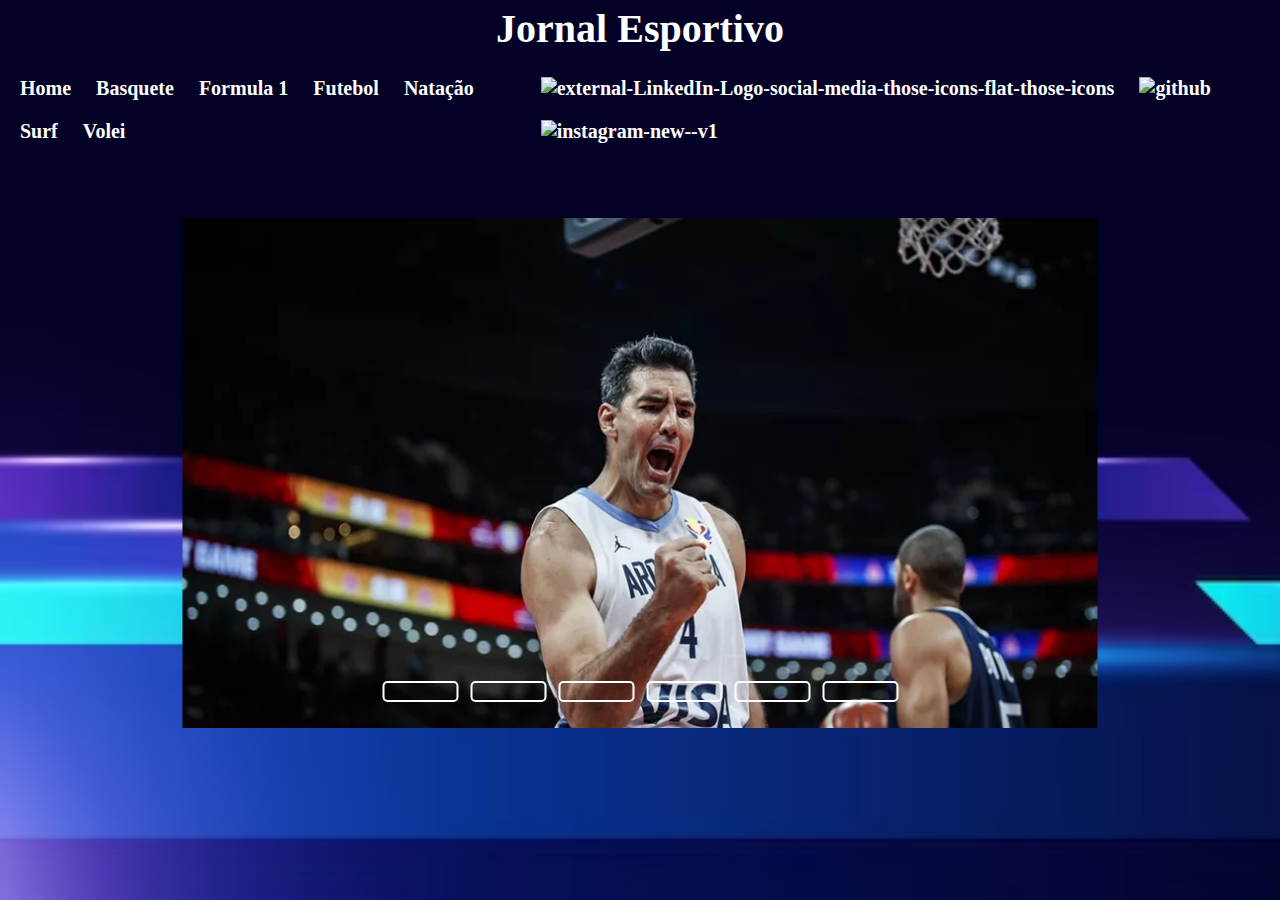
==== index.html @ b4a3d4ac "linkei as redes sociais" ====
<!DOCTYPE html>
<html lang="pt">
<head>
    <meta charset="UTF-8">
    <meta name="viewport" content="width=device-width, initial-scale=1.0">
    <title>Jornal Esportivo</title>
    <link rel="stylesheet" href="assets/css/jornalEsportivo.css">
</head>
<body id="index">
    <h1>Jornal Esportivo</h1>
    <header>
        <nav>
            <a id="nenu" href="index.html">Home</a>
            <a id="nenu" href="./html/basquete.html">Basquete</a>
            <a id="nenu" href="./html/FormulaI.html">Formula 1</a>
            <a id="nenu" href="./html/futebol.html">Futebol</a>
            <a id="nenu" href="./html/natação.html">Natação</a>
            <a id="nenu" href="./html/surf.html">Surf</a>
            <a id="nenu" href="./html/volei.html">Volei</a>
        </nav>
        <nav id="direita">
            <a href="https://www.linkedin.com/in/jaderson-teles-168069237/" target="_blank"><img id="redes" width="30" height="30" src="https://img.icons8.com/external-those-icons-flat-those-icons/24/external-LinkedIn-Logo-social-media-those-icons-flat-those-icons.png" alt="external-LinkedIn-Logo-social-media-those-icons-flat-those-icons"/></a>
            <a href="https://github.com/JeerTeles" target="_blank"><img id="redes" width="30" height="30" src="https://img.icons8.com/arcade/64/github.png" alt="github"/></a>
            <a href="https://www.instagram.com/jeerdev/" target="_blank"><img id="redes" width="30" height="30" src="https://img.icons8.com/color/48/instagram-new--v1.png" alt="instagram-new--v1"/></a>
        </nav>   
    </header>
    <div class="carrossel">
        <div class="slides">
            <input type="radio" name="slide" id="slide1" checked>
            <input type="radio" name="slide" id="slide2">
            <input type="radio" name="slide" id="slide3">
            <input type="radio" name="slide" id="slide4">
            <input type="radio" name="slide" id="slide5">
            <input type="radio" name="slide" id="slide6">

            <div class="slide s1">
                <a href="./html/basquete.html"><img src="assets/img/Scola argentina.webp" alt=""></a>
            </div>
            <div class="slide">
                <a href="./html/FormulaI.html"><img src="assets/img/hamilton3.jpg" alt=""></a>
            </div>
            <div class="slide">
                <a href="./html/futebol.html"><img src="assets/img/neymarjrtorcida.jpg" alt=""></a>
            </div>
            <div class="slide">
                <a href="./html/natação.html"><img src="assets/img/anamarca4.jpg" alt=""></a>
            </div>
            <div class="slide">
                <a href="./html/surf.html"><img src="assets/img/surff.webp" alt=""></a>
            </div>
            <div class="slide">
                <a href="./html/volei.html"><img src="assets/img/nataliajog.jpg" alt=""></a>
            </div>
            <div class="navegacao">
                <label class="barra" for="slide1"></label>
                <label class="barra" for="slide2"></label>
                <label class="barra" for="slide3"></label>
                <label class="barra" for="slide4"></label>
                <label class="barra" for="slide5"></label>
                <label class="barra" for="slide6"></label>
            </div>
        </div>
    </div>
</body>
</html>
---- assets/css/jornalEsportivo.css ----
@charset "UTF-8";
*{
    margin: 0;
    padding: 0;
}

body#index{
    width: 100vw;
    height: 100vh;
    background-image: url("../img/fundo-esportivo-com-formas-azuis.avif");
    background-repeat: no-repeat;
    background-size: cover;
}

body#basquete{
    background: url("../img/Scola\ argentina.webp");
    background-repeat: no-repeat;
    background-size: cover
}

p{
    color: #fff;
}

h1{
    font-size: 2.5em;
    color: #fff;
    text-align: center;
    padding: 5px;
}

header{
    display: flex;
    justify-content:  center;
    height: 34px;
}

#redes:hover{
    background-color: #fff;
    border-radius: 5px;
    padding: 1px;
}

nav, a{
    display: inline-block;
    color: #fff;
    padding: 5px;
    margin: 5px;
    font-size: 20px;
    font-weight: bold;
    text-decoration: none;
    border-radius: 5px;
}

a#nenu:hover{
    background: red;
}

.carrossel{
    height: 520px;
    width: 935px;
    border-radius: 5px;
    overflow: hidden;
    position: absolute;
    top: 52%;
    left: 50%;
    transform: translate(-50%, -50%);
}

.navegacao{
    position: absolute;
    bottom: 20px;
    left: 50%;
    transform: translate(-50%);
    display: flex;
}

.barra{
    width: 72px;
    height: 17px;
    border: 2px solid #fff;
    border-radius: 5px;
    margin: 6px;
    cursor: pointer;
    transform: .4s;
}

.barra:hover{
    background-color: #fff;
}

input{
    display: none;
}

.slides{
    display: flex;
    width: 600%;
    height: 100%;
}

.slide{
    width: 16.7%;
    transition: .6s;
}

.slide img{
    width: 100%;
    height: 100%;
}


#slide1:checked ~ .s1{
    margin-left:  0;
}

#slide2:checked ~ .s1{
    margin-left:  -16.7%;
}

#slide3:checked ~ .s1{
    margin-left:  -33.4%;
}

#slide4:checked ~ .s1{
    margin-left:  -50.1%;
}

#slide5:checked ~ .s1{
    margin-left:  -66.8%;
}

#slide6:checked ~ .s1{
    margin-left:  -83.5%;
}
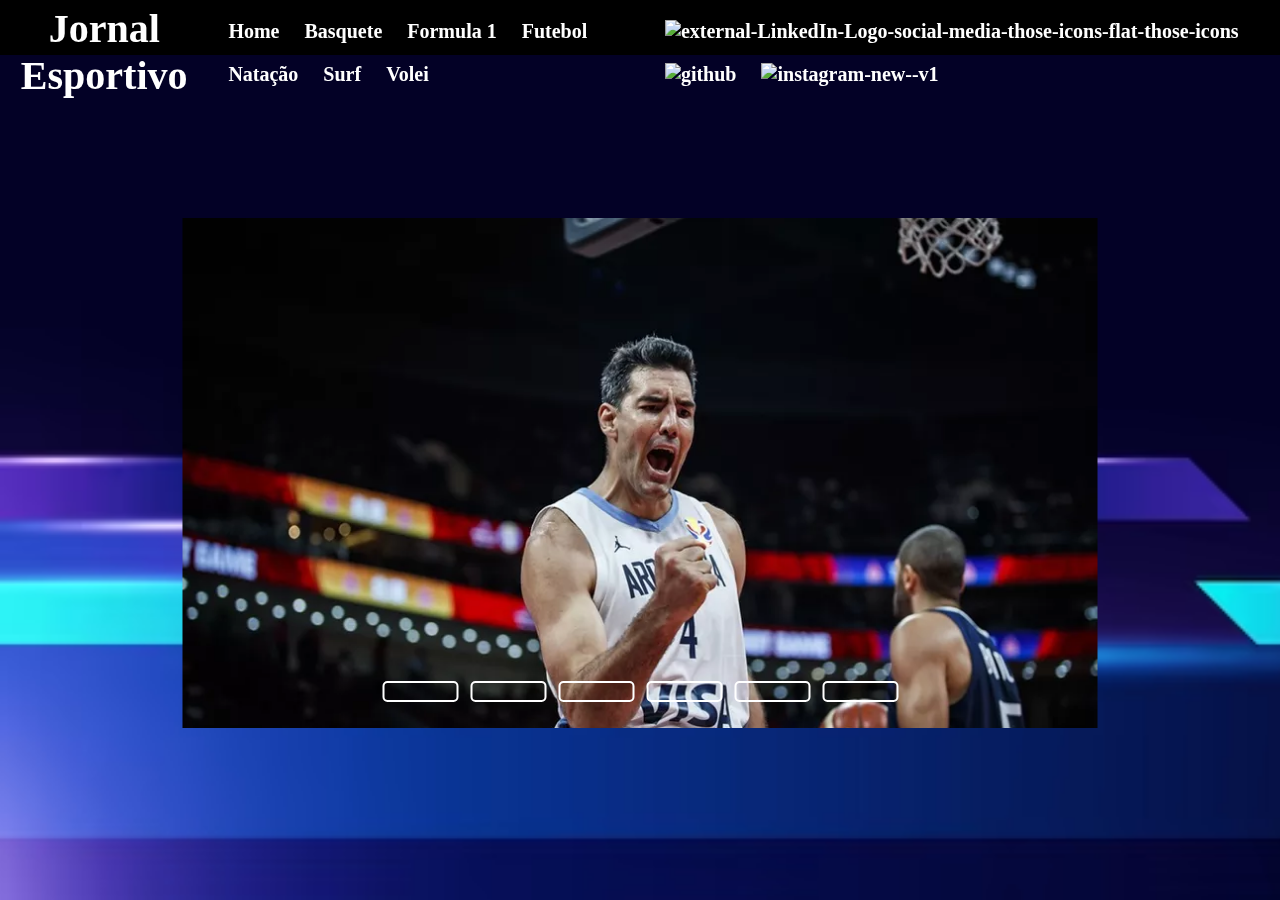
==== commit 77937742: "finalizei as páginas  basquete e a F1" ====
--- a/index.html
+++ b/index.html
@@ -7,8 +7,8 @@
     <link rel="stylesheet" href="assets/css/jornalEsportivo.css">
 </head>
 <body id="index">
-    <h1>Jornal Esportivo</h1>
     <header>
+        <h1>Jornal Esportivo</h1>
         <nav>
             <a id="nenu" href="index.html">Home</a>
             <a id="nenu" href="./html/basquete.html">Basquete</a>
--- a/assets/css/jornalEsportivo.css
+++ b/assets/css/jornalEsportivo.css
@@ -10,16 +10,21 @@
     background-image: url("../img/fundo-esportivo-com-formas-azuis.avif");
     background-repeat: no-repeat;
     background-size: cover;
+    background-attachment: fixed;
 }
 
 body#basquete{
     background: url("../img/Scola\ argentina.webp");
     background-repeat: no-repeat;
-    background-size: cover
-}
-
-p{
-    color: #fff;
+    background-size: cover;
+    background-attachment: fixed;
+}
+
+body#F1{
+    background-image: url("../img/hamilton5.jpg");
+    background-repeat: no-repeat;
+    background-size: cover;
+    background-attachment: fixed;
 }
 
 h1{
@@ -32,7 +37,11 @@
 header{
     display: flex;
     justify-content:  center;
-    height: 34px;
+    background-color: #000;
+    width: 100vw;
+    height: 55px;
+    position: fixed;
+    top: 0;
 }
 
 #redes:hover{
@@ -134,3 +143,73 @@
     margin-left:  -83.5%;
 }
 
+#conteudo-basquete{
+    display: grid;
+    grid-template-columns: repeat(2, 1fr);
+    gap: 20px;
+    margin: 65px;
+}
+
+p{
+    font-family: 'Lucida Sans', 'Lucida Sans Regular', 'Lucida Grande', 'Lucida Sans Unicode', Geneva, Verdana, sans-serif;
+    font-size: larger;
+    color: #000;
+    background-color: #fff;
+    background-size:auto ;
+    border-radius: 5px;
+    box-shadow: 5px 5px  rgba(128, 128, 128, 0.521);
+    padding: 15px;
+}
+
+p.content{
+    font-family: 'Lucida Sans', 'Lucida Sans Regular', 'Lucida Grande', 'Lucida Sans Unicode', Geneva, Verdana, sans-serif;
+    font-size: larger;
+    color: #fff;
+    background-color:transparent;
+    background-size:auto ;
+    border-radius: 5px;
+}
+
+#conteudo-basquete img{
+    width: 500px;
+    border-radius: 5px;
+}
+
+h2#origem-basquete{
+    display: flex;
+    justify-content: center;
+    color: #fff;
+}
+
+#conteudo02-basquete{
+    display: grid;
+    grid-template-columns: repeat(2, 1fr) ;
+    gap: 20px;
+    margin: 50px;
+}
+
+#conteudo02-basquete img{
+    width: 500px;
+    height: 600px;
+    border-radius: 5px;
+}
+
+#conteudo03-F1{
+    display: grid;
+    grid-template-columns: repeat(3, 1fr);
+    gap: 20px;
+    margin: 10px;
+}
+
+#conteudo03-F1 img{
+    width: 400px;
+    height: 400px;
+    border-radius: 5px;
+}
+
+#conteudo03-F1-1{
+    display: grid;
+    grid-template-columns: repeat(1, 1fr);
+    margin: 10px;
+    gap: 10px;
+}
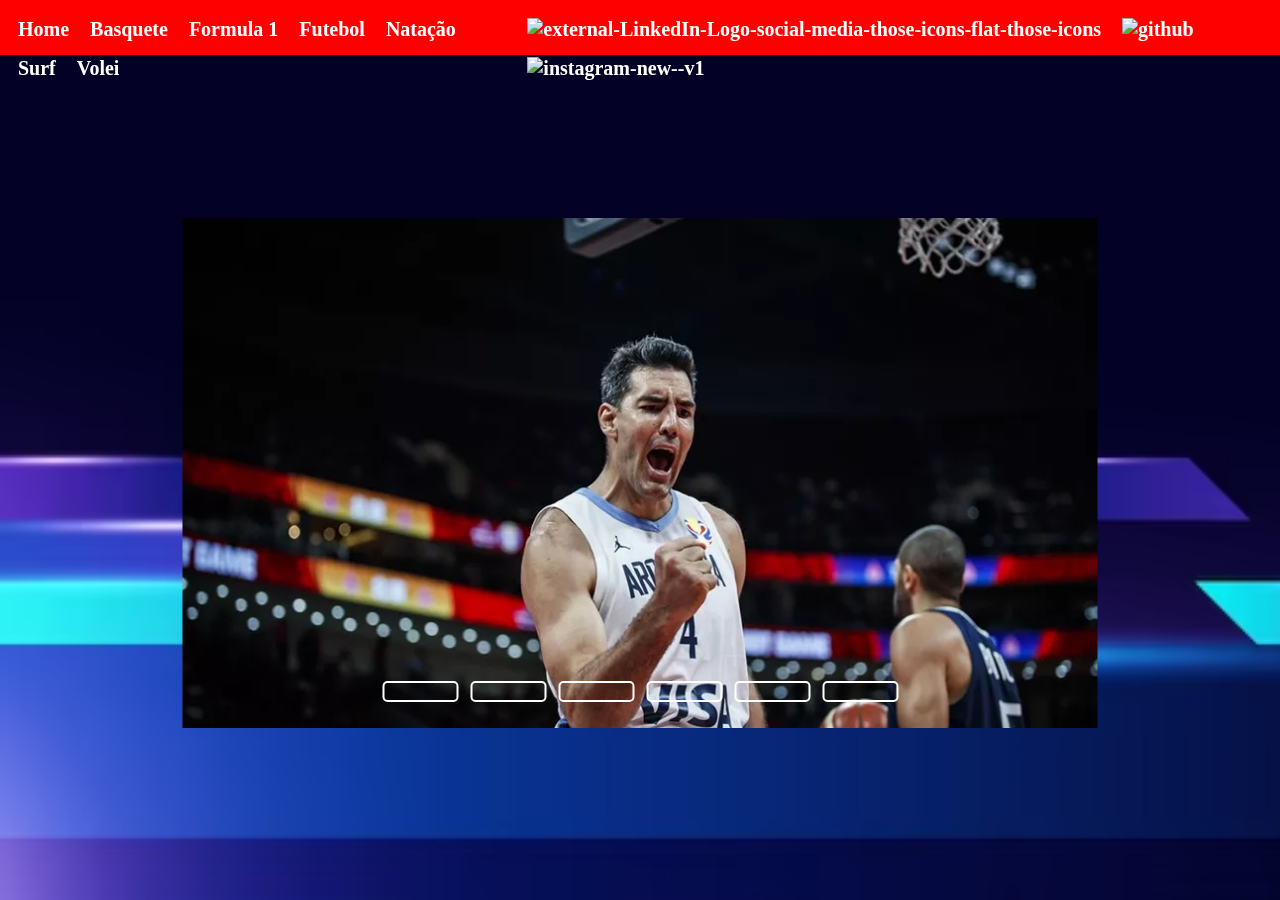
==== commit 7e71926a: "aplicando responsividade nas paginas Home e volei" ====
--- a/index.html
+++ b/index.html
@@ -5,10 +5,11 @@
     <meta name="viewport" content="width=device-width, initial-scale=1.0">
     <title>Jornal Esportivo</title>
     <link rel="stylesheet" href="assets/css/jornalEsportivo.css">
+    <link rel="stylesheet" href="assets/css/mediaQueries.css">
 </head>
 <body id="index">
     <header>
-        <h1>Jornal Esportivo</h1>
+        <h1>Jornal <br> Esportivo</h1>
         <nav>
             <a id="nenu" href="index.html">Home</a>
             <a id="nenu" href="./html/basquete.html">Basquete</a>
--- a/assets/css/jornalEsportivo.css
+++ b/assets/css/jornalEsportivo.css
@@ -25,6 +25,34 @@
     background-repeat: no-repeat;
     background-size: cover;
     background-attachment: fixed;
+}
+
+body#fut{
+    background: url("../img/neymarjr2.webp");
+    background-repeat: no-repeat;
+    background-size: cover;
+    background-attachment: fixed;
+}
+
+body#nat{
+    background: url("../img/anamarcela3.jpg");
+    background-repeat: no-repeat;
+    background-size: cover;
+    background-attachment: fixed; 
+}
+
+body#surf{
+    background: url("../img/surf.webp");
+    background-repeat: no-repeat;
+    background-size: cover;
+    background-attachment: fixed; 
+}
+
+body#volei{
+    background: url("../img/natalia.jpg");
+    background-repeat: no-repeat;
+    background-size: cover;
+    background-attachment: fixed; 
 }
 
 h1{
@@ -161,12 +189,71 @@
     padding: 15px;
 }
 
+p#titulo-volei{
+    font-family: 'Lucida Sans', 'Lucida Sans Regular', 'Lucida Grande', 'Lucida Sans Unicode', Geneva, Verdana, sans-serif;
+    font-size: larger;
+    text-align: center;
+    color: #000;
+    background-color: #fff;
+    background-size:auto ;
+    border-radius: 5px;
+    box-shadow: 5px 5px  rgba(128, 128, 128, 0.521);
+    padding: 15px;
+}
+
 p.content{
     font-family: 'Lucida Sans', 'Lucida Sans Regular', 'Lucida Grande', 'Lucida Sans Unicode', Geneva, Verdana, sans-serif;
     font-size: larger;
-    color: #fff;
-    background-color:transparent;
-    background-size:auto ;
+    color: #000;
+    background-color: transparent;
+    background-size: auto ;
+    border-radius: 5px;
+}
+
+.content-volei{
+    font-family: 'Lucida Sans', 'Lucida Sans Regular', 'Lucida Grande', 'Lucida Sans Unicode', Geneva, Verdana, sans-serif;
+    font-size: larger;
+    color: #fff;
+    background-color: rgba(128, 128, 128, 0.36);
+    background-size: auto ;
+    border-radius: 5px;
+}
+
+p.content-branco{
+    font-family: 'Lucida Sans', 'Lucida Sans Regular', 'Lucida Grande', 'Lucida Sans Unicode', Geneva, Verdana, sans-serif;
+    font-size: larger;
+    color: #fff;
+    background-color: transparent;
+    background-size: auto ;
+    border-radius: 5px; 
+}
+
+p.content-branco-surf{
+    font-family: 'Lucida Sans', 'Lucida Sans Regular', 'Lucida Grande', 'Lucida Sans Unicode', Geneva, Verdana, sans-serif;
+    font-size: larger;
+    color: #fff;
+    background-color: transparent;
+    background-size: auto ;
+    border-radius: 5px; 
+}
+
+p.content-titulo{
+    font-family: 'Lucida Sans', 'Lucida Sans Regular', 'Lucida Grande', 'Lucida Sans Unicode', Geneva, Verdana, sans-serif;
+    text-align: center;
+    font-size: 2em;
+    color: #fff;
+    background-color: transparent;
+    background-size: auto ;
+    border-radius: 5px;
+}
+
+p.content-titulo-nat{
+    font-family: 'Lucida Sans', 'Lucida Sans Regular', 'Lucida Grande', 'Lucida Sans Unicode', Geneva, Verdana, sans-serif;
+    text-align: center;
+    font-size: 1.5em;
+    color: #000;
+    background-color: transparent;
+    background-size: auto ;
     border-radius: 5px;
 }
 
@@ -204,7 +291,9 @@
 #conteudo03-F1 img{
     width: 400px;
     height: 400px;
-    border-radius: 5px;
+    margin-top: 60px;
+    border-radius: 5px;
+    box-shadow: 5px 3px rgba(128, 128, 128, 0.438);
 }
 
 #conteudo03-F1-1{
@@ -213,3 +302,91 @@
     margin: 10px;
     gap: 10px;
 }
+
+#conteudo04-fut{
+    display: grid;
+    grid-template-columns: repeat(3, 1fr);
+    gap: 20px;
+    margin: 10px; 
+}
+
+#conteudo04-fut img{
+    width: 400px;
+    height: 400px;
+    border-radius: 5px; 
+    box-shadow: 5px 3px rgba(128, 128, 128, 0.438);
+}
+
+#conteudo04-fut-1{
+    display: grid;
+    grid-template-columns: repeat(1, 1fr);
+    margin: 10px;
+    gap: 10px;
+}
+
+#conteudo05-nat{
+    display: grid;
+    grid-template-columns: repeat(3, 1fr);
+    gap: 20px;
+    margin: 10px; 
+}
+
+#conteudo05-nat img{
+    width: 390px;
+    height: 400px;
+    border-radius: 5px; 
+    box-shadow: 5px 3px rgba(128, 128, 128, 0.438);
+    margin-left: 5px;   
+}
+
+#conteudo05-nat-1{
+    display: grid;
+    grid-template-columns: repeat(1, 1fr);
+    margin: 10px;
+    gap: 10px;
+}
+
+#conteudo06-surf{
+    display: grid;
+    grid-template-columns: repeat(3, 1fr);
+    gap: 20px;
+    margin: 10px;  
+}
+
+#conteudo06-surf img{
+    width: 390px;
+    height: 400px;
+    border-radius: 5px; 
+    box-shadow: 5px 3px rgba(128, 128, 128, 0.438);
+    margin-left: 5px;   
+}
+
+#conteudo06-surf-1{
+    display: grid;
+    grid-template-columns: repeat(1, 1fr);
+    margin: 10px;
+    gap: 10px;
+}
+
+#conteudo07-volei{
+    display: grid;
+    grid-template-columns: repeat(3, 1fr);
+    gap: 20px;
+    margin: 10px;  
+}
+
+#conteudo07-volei img{
+    width: 400px;
+    height: 400px;
+    border-radius: 5px; 
+    box-shadow: 5px 3px rgba(128, 128, 128, 0.438);
+    margin-left: 35px;    
+}
+
+#conteudo07-volei-1{
+    display: grid;
+    grid-template-columns: repeat(1, 1fr);
+    margin: 10px;
+    gap: 10px;   
+}
+
--- a/assets/css/mediaQueries.css
+++ b/assets/css/mediaQueries.css
@@ -0,0 +1,396 @@
+
+/* all */
+
+@media screen and (min-width: 1200px) {
+    
+    header {
+        background-color: red;
+        display: flex;
+    }
+ 
+    header h1 {
+        display: none;
+    }
+
+    header h2 {
+        color: #fff;
+        font-size: 2rem;
+        padding: 10px;
+    }
+ 
+    header a {
+        font-size: 20px;
+        margin: 6px;
+        padding: 2px;
+    }
+     
+    header nav#direita {
+        padding-right: 8px;
+ 
+    }
+
+    #conteudo03-F1 img {
+        width: 300px;
+        
+    }
+
+    #conteudo04-fut img {
+        width: 300px;
+    }
+
+    #conteudo05-nat img {
+        width: 300px;
+        margin-left: 15px;
+    }
+
+    #conteudo06-surf img {
+        width: 300px;
+        margin-left: 15px;
+    }
+
+    #conteudo07-volei img {
+        width: 300px;
+        margin-left: 15px;
+    }
+
+    #content-collum {
+        display: none;
+    }
+
+}
+
+@media screen and (max-width: 1200px) and (min-width: 992px) {
+
+    header {
+       background-color: purple;
+        display: flex;
+    }
+
+    header h1 {
+        font-size: 20px;
+        padding-top: 10px;
+    }
+
+    header h2 {
+        display: none;
+    }
+
+    header a {
+        font-size: 16px;
+        margin: 2px;
+        padding: 2px;
+    }
+    
+    header nav#direita {
+        padding-right: 8px;
+
+    }
+
+    /* page basquete */
+
+    #conteudo-basquete {
+        display: flex;
+        flex-direction: column;
+        margin-top: 85px;
+    }
+
+
+    #conteudo-basquete img {
+        width: auto;
+        max-height: 400px;
+    } 
+
+    #conteudo03-F1 {
+        display: flex;
+        flex-direction: column;
+    }
+
+    #conteudo03-F1 img {
+        width: auto;
+        
+    }
+
+    #conteudo04-fut {
+        display: flex;
+        flex-direction: column;
+    }
+
+    #conteudo04-fut img {
+        width: auto;
+    }
+
+    #conteudo05-nat {
+        display: flex;
+        flex-direction: column;
+    }
+
+    #conteudo05-nat img {
+        width: auto;
+        
+    }
+
+    #conteudo06-surf {
+        display: flex;
+        flex-direction: column;
+    }
+
+    #conteudo06-surf img {
+        width: auto;
+    }
+
+    #conteudo07-volei {
+        display: flex;
+        flex-direction: column;
+    }
+
+    #conteudo07-volei img {
+        width: auto;
+        margin: 9px;
+    }
+
+    #content-collum {
+        display: none;
+    }
+}
+
+@media screen and (max-width: 992px) and (min-width: 767px) {
+
+    header {
+        background-color: green;
+         display: flex;
+    }
+
+    header {
+        display: flex;
+        font-size: .5rem;
+        font-weight: bold;
+        margin: 1px;
+        padding: 1px;
+    }
+
+    header h1 {
+        margin: 2px;
+        font-size: 1.3rem;
+    }
+
+    header h2 {
+        display: none;
+    }
+
+    nav a {
+        font-size: 1rem;
+        font-weight: bold;
+        margin: 2px;
+        padding: 2px;
+    }
+
+    nav#direita {
+        display: flex;
+    }
+
+    .carrossel {
+        width: 90vw;
+        height: 70%;
+        
+    }
+
+    .navegacao {
+        margin: 40px;
+        width: 90%;
+    }
+
+    #conteudo07-volei {
+        display: flex;
+        flex-direction: column;
+        justify-content: center;
+        align-items: center;
+    }
+
+    #conteudo07-volei img {
+        width: 700px;
+    }
+
+    #content-collum {
+        display: none;
+    }
+}
+
+@media screen and (max-width: 767px) and (min-width: 600px ) {
+ 
+    header {
+        background-color: blue;
+         display: flex;
+    }
+
+    header {
+        display: flex;
+    }
+
+     header h1 {
+         display: block;
+         font-size: .9rem;
+         font-weight: bold;
+     }
+
+     header h2 {
+        display: none;
+     }
+ 
+     header a {
+         font-size: .8rem;
+         font-weight: bold;
+         margin: 1px;
+         padding: 1px;
+     }
+     
+    nav#direita {
+        display: flex;
+     }
+
+    .carrossel {
+        width: 99vw;
+        height: 55%;
+    }
+
+    .navegacao {
+        width: 60%;
+        margin-left: 0px;
+    }
+
+    #conteudo-basquete {
+        display: flex;
+        flex-direction: column;
+        margin-top: 85px;
+    }
+
+
+    #conteudo-basquete img {
+        width: auto;
+        max-height: 400px;
+    } 
+
+    #conteudo02-basquete {
+        display: flex;
+        flex-direction: column;
+    }
+
+    #conteudo02-basquete img {
+        display: none;
+        
+    }
+
+    #conteudo03-F1 {
+        display: flex;
+        flex-direction: column;
+    }
+
+    #conteudo03-F1 img {
+        width: auto;
+        
+    }
+
+    #conteudo04-fut {
+        display: flex;
+        flex-direction: column;
+    }
+
+    #conteudo04-fut img {
+        width: auto;
+    }
+
+    #conteudo05-nat {
+        display: flex;
+        flex-direction: column;
+    }
+
+    #conteudo05-nat img {
+        width: auto;
+        
+    }
+
+    #conteudo06-surf {
+        display: flex;
+        flex-direction: column;
+    }
+
+    #conteudo06-surf img {
+        width: auto;
+    }
+
+
+    #conteudo07-volei {
+        display: flex;
+        flex-direction: column;
+    }
+
+    #conteudo07-volei img {
+        width: auto;
+        margin: 9px;
+    }
+
+    #conteudo07-volei {
+        display: none;
+    }
+
+    #conteudo07-volei-1 {
+        display: none;
+    }
+
+    #conteudo07-volei-collum img{
+        width: 520px;
+        height: 400px;
+        border-radius: 5px; 
+        box-shadow: 5px 3px rgba(128, 128, 128, 0.438);
+        margin-left: 45px;   
+        margin-top: 20px; 
+    }
+}
+
+
+@media screen and (max-width: 600px) {
+    header {
+        background-color: aqua;
+         display: flex;
+     }
+ 
+     header h1, h2 {
+         display: none;
+     }
+ 
+     header a {
+         font-size: 1rem;
+         margin: 2px;
+         padding: 2px;
+     }
+     
+     header nav#direita {
+         display: none;
+     }
+
+     .carrossel {
+        width: 99vw;
+        height: 55%;
+    }
+
+     .navegacao {
+        width: 90vw;
+        margin-bottom: 60px;
+    }
+
+    #conteudo07-volei {
+        display: none;
+    }
+
+    #conteudo07-volei-1 {
+        display: none;
+    }
+
+    #conteudo07-volei-collum img{
+        width: 400px;
+        height: 400px;
+        border-radius: 5px; 
+        box-shadow: 5px 3px rgba(128, 128, 128, 0.438);
+        margin-left: 45px;   
+        margin-top: 20px; 
+    }
+}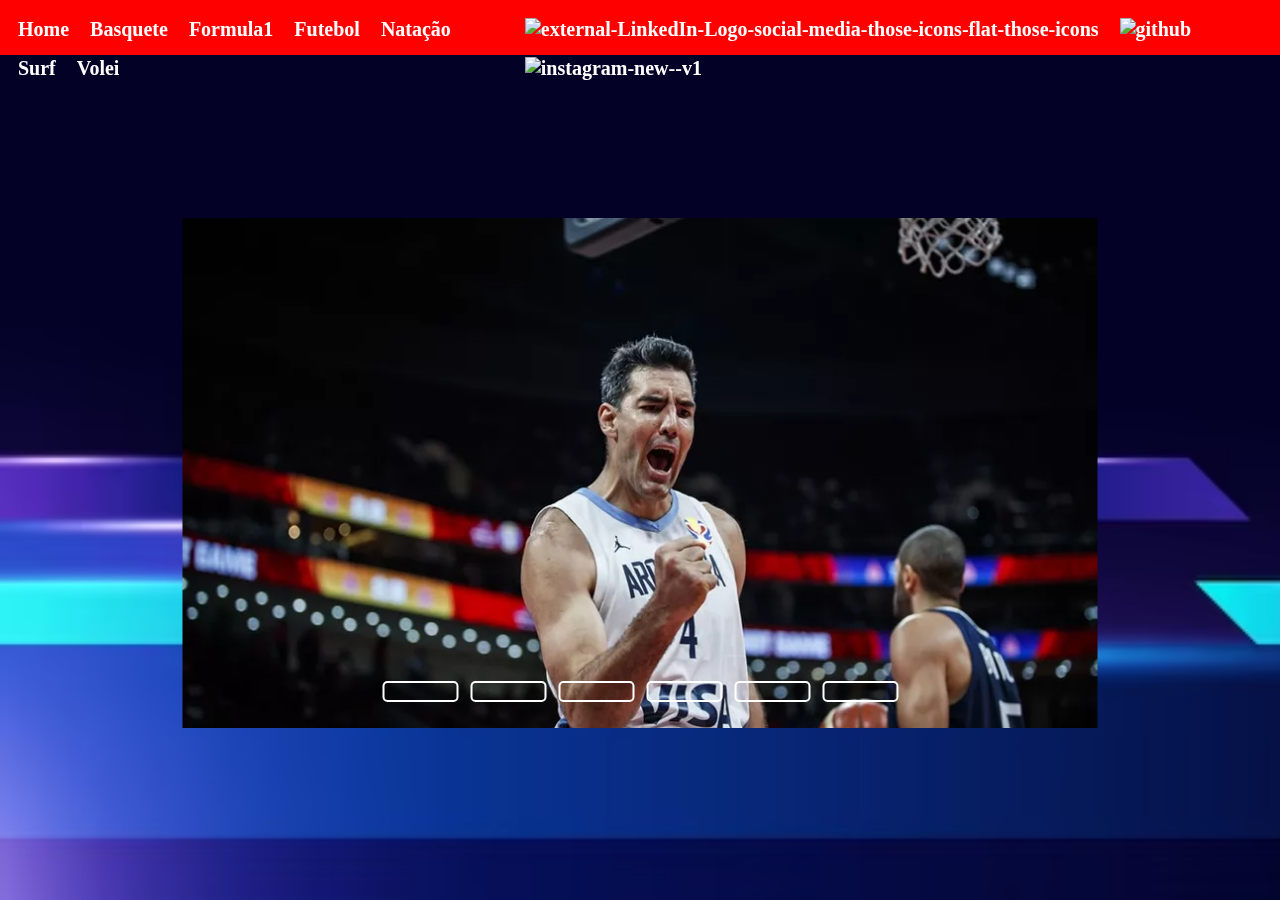
==== commit 196d8c91: "finalizando a responsividade da pagina formula 1" ====
--- a/index.html
+++ b/index.html
@@ -10,10 +10,10 @@
 <body id="index">
     <header>
         <h1>Jornal <br> Esportivo</h1>
-        <nav>
+        <nav id="ancora">
             <a id="nenu" href="index.html">Home</a>
             <a id="nenu" href="./html/basquete.html">Basquete</a>
-            <a id="nenu" href="./html/FormulaI.html">Formula 1</a>
+            <a id="nenu" href="./html/FormulaI.html">Formula1</a>
             <a id="nenu" href="./html/futebol.html">Futebol</a>
             <a id="nenu" href="./html/natação.html">Natação</a>
             <a id="nenu" href="./html/surf.html">Surf</a>
--- a/assets/css/mediaQueries.css
+++ b/assets/css/mediaQueries.css
@@ -1,5 +1,3 @@
-
-/* all */
 
 @media screen and (min-width: 1200px) {
     
@@ -29,9 +27,28 @@
  
     }
 
+    #conteudo-basquete {
+        display: flex;
+        flex-direction: row;
+        margin-top: 85px;
+    }
+
+    #conteudo-basquete img {
+       width: calc(50%);
+    }
+
+    #conteudo02-basquete {
+        display: flex;
+        flex-direction: row;
+    }
+
+    #conteudo03-F1 {
+        display: flex;
+        flex-direction: row;
+    }
+
     #conteudo03-F1 img {
-        width: 300px;
-        
+        width: calc(32%);
     }
 
     #conteudo04-fut img {
@@ -197,6 +214,34 @@
     .navegacao {
         margin: 40px;
         width: 90%;
+    }
+
+    #conteudo-basquete {
+        display: flex;
+        flex-direction: column;
+        margin-top: 85px;
+    }
+
+    #conteudo-basquete img {
+       width: calc(100%);
+    }
+
+    #conteudo02-basquete {
+        display: flex;  
+        flex-direction: column; 
+    }
+
+    #conteudo02-basquete img {
+        width: calc(100%);
+    }
+
+    #conteudo03-F1 {
+        display: flex;
+        flex-direction: row;
+    }
+
+    #conteudo03-F1 img {
+        width: calc(32%);
     }
 
     #conteudo07-volei {
@@ -350,33 +395,69 @@
 @media screen and (max-width: 600px) {
     header {
         background-color: aqua;
-         display: flex;
-     }
- 
-     header h1, h2 {
-         display: none;
-     }
- 
-     header a {
-         font-size: 1rem;
-         margin: 2px;
-         padding: 2px;
-     }
+        display: flex;
+        width: 100%;
+        height: fit-content;
+    }
+ 
+    header h1, h2 {
+        display: none;
+    }
+
+    nav#ancora {
+        display: flex;
+    }
+
+    nav#ancora a {
+        color: #000;
+        font-size: .9rem;
+        padding: 1px;
+        margin: 1px;
+    }
      
-     header nav#direita {
-         display: none;
-     }
-
-     .carrossel {
+    header nav#direita {
+        display: none;
+    }
+
+    .carrossel {
         width: 99vw;
         height: 55%;
     }
 
-     .navegacao {
+    .navegacao {
         width: 90vw;
         margin-bottom: 60px;
     }
 
+    #conteudo-basquete {
+        display: flex;
+        flex-direction: column;
+        margin-top: 85px;
+    }
+
+    #conteudo02-basquete {
+        display: flex;
+        flex-direction: column;
+        margin-top: 85px;
+    }
+
+    #conteudo02-basquete img {
+       display: none;
+    }
+
+    #conteudo-basquete img {
+       width: calc(100%);
+    }
+
+    #conteudo03-F1 {
+        display: flex;
+        flex-direction: column;
+    }
+
+    #conteudo03-F1 img {
+        width: calc(100%);
+    }
+
     #conteudo07-volei {
         display: none;
     }
@@ -386,11 +467,11 @@
     }
 
     #conteudo07-volei-collum img{
-        width: 400px;
+        width: 380px;
         height: 400px;
         border-radius: 5px; 
         box-shadow: 5px 3px rgba(128, 128, 128, 0.438);
-        margin-left: 45px;   
+        margin-left: 30px;   
         margin-top: 20px; 
     }
 }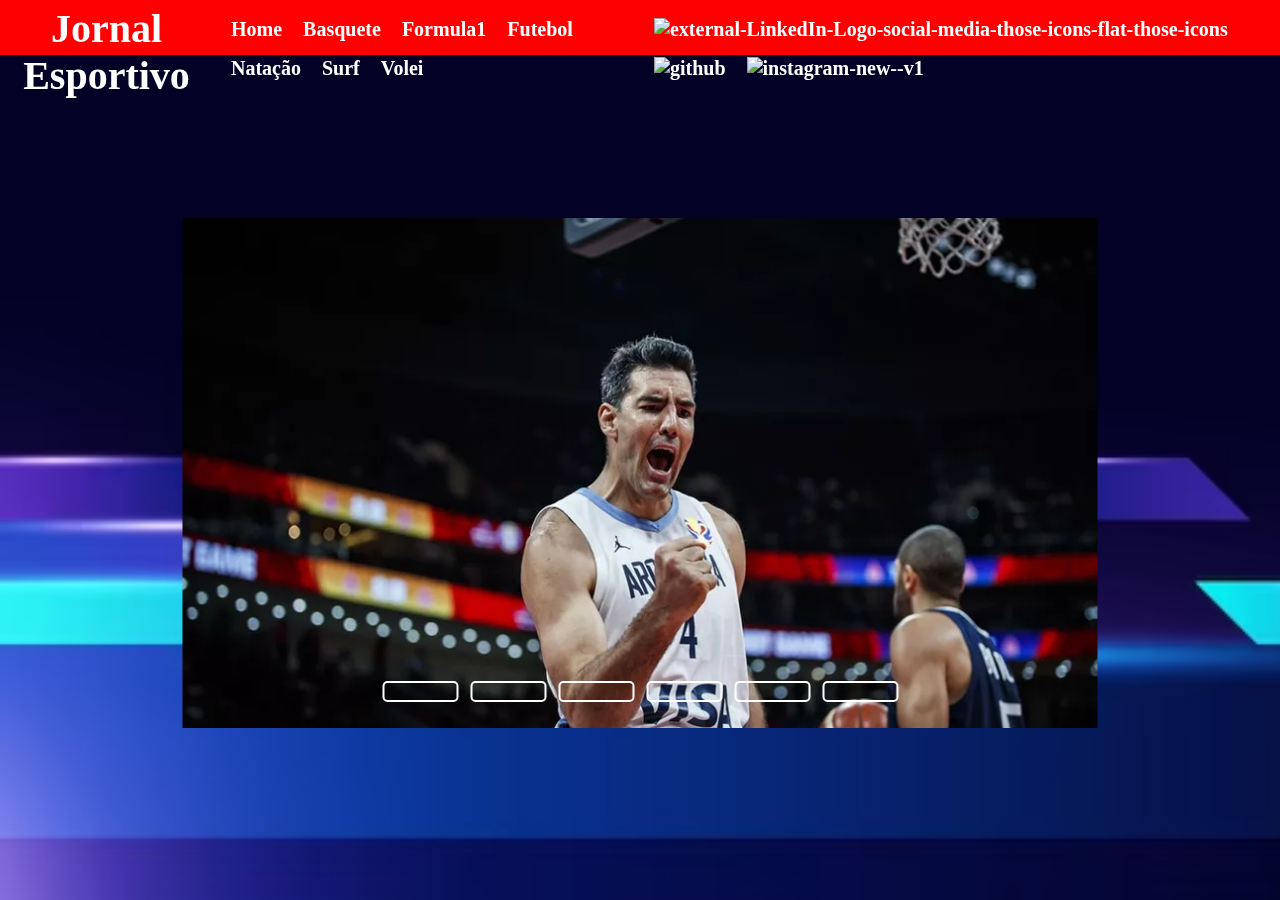
==== commit a7139653: "Fim da estilização, responsividade" ====
--- a/index.html
+++ b/index.html
@@ -9,7 +9,7 @@
 </head>
 <body id="index">
     <header>
-        <h1>Jornal <br> Esportivo</h1>
+        <h1>Jornal  Esportivo</h1>
         <nav id="ancora">
             <a id="nenu" href="index.html">Home</a>
             <a id="nenu" href="./html/basquete.html">Basquete</a>
--- a/assets/css/jornalEsportivo.css
+++ b/assets/css/jornalEsportivo.css
@@ -89,10 +89,6 @@
     border-radius: 5px;
 }
 
-a#nenu:hover{
-    background: red;
-}
-
 .carrossel{
     height: 520px;
     width: 935px;
--- a/assets/css/mediaQueries.css
+++ b/assets/css/mediaQueries.css
@@ -6,8 +6,8 @@
         display: flex;
     }
  
-    header h1 {
-        display: none;
+    a:hover {
+        color: #000;
     }
 
     header h2 {
@@ -51,13 +51,23 @@
         width: calc(32%);
     }
 
-    #conteudo04-fut img {
-        width: 300px;
-    }
+   #conteudo04-fut {
+        display: flex;
+        flex-direction: row;
+        margin-top: 6%;
+   }
+
+   #conteudo04-fut img {
+        width: calc(32%);
+   }
+
+   #conteudo05-nat {
+        display: flex;
+        flex-direction: row;
+   }
 
     #conteudo05-nat img {
-        width: 300px;
-        margin-left: 15px;
+        width: calc(31.5%);
     }
 
     #conteudo06-surf img {
@@ -65,9 +75,32 @@
         margin-left: 15px;
     }
 
+    #titulo-surf {
+        display: none;
+    }
+
+    #conteudo06-surf {
+        display: flex;
+        flex-direction: row;
+        margin-top: 7%;
+    }
+
+    #conteudo06-surf img {
+        width: calc(31%);
+    }
+
+    h1#titulo-voley, p#titulo-volei {
+        display: none;
+    }
+
+    #conteudo07-volei {
+       display: flex;
+       flex-direction: row;
+       margin-top: 7%;
+    }
+
     #conteudo07-volei img {
-        width: 300px;
-        margin-left: 15px;
+        width: calc(29%);    
     }
 
     #content-collum {
@@ -79,8 +112,12 @@
 @media screen and (max-width: 1200px) and (min-width: 992px) {
 
     header {
-       background-color: purple;
-        display: flex;
+       background-color: red;
+        display: flex;
+    }
+
+    a:hover {
+        color: #000;
     }
 
     header h1 {
@@ -130,13 +167,22 @@
     #conteudo04-fut {
         display: flex;
         flex-direction: column;
+        margin-top: 6%;
     }
 
     #conteudo04-fut img {
         width: auto;
     }
 
+    h1#titulo, p#sub-titulo {
+        display: none;
+    }
+
     #conteudo05-nat {
+        margin-top: 7%;
+    }
+
+    #conteudo05-nat {
         display: flex;
         flex-direction: column;
     }
@@ -146,9 +192,14 @@
         
     }
 
+    #titulo-surf {
+        display: none;
+    }
+
     #conteudo06-surf {
         display: flex;
         flex-direction: column;
+        margin-top: 10%;
     }
 
     #conteudo06-surf img {
@@ -160,6 +211,14 @@
         flex-direction: column;
     }
 
+    h1#titulo-voley, p#titulo-volei {
+        display: none;
+    }
+
+    #conteudo07-volei {
+       margin-top: 7%;
+    }
+
     #conteudo07-volei img {
         width: auto;
         margin: 9px;
@@ -173,15 +232,18 @@
 @media screen and (max-width: 992px) and (min-width: 767px) {
 
     header {
-        background-color: green;
+        background-color: red;
          display: flex;
+    }
+
+    a:hover {
+        color: #000;
     }
 
     header {
         display: flex;
         font-size: .5rem;
         font-weight: bold;
-        margin: 1px;
         padding: 1px;
     }
 
@@ -244,15 +306,61 @@
         width: calc(32%);
     }
 
+    #conteudo04-fut {
+        display: flex;
+        flex-direction: row;
+        margin-top: 9%;
+   }
+
+   #conteudo04-fut img {
+        width: calc(32%);
+   }
+
+    h1#titulo, p#sub-titulo {
+        display: none;
+    }
+
+    #conteudo05-nat {
+        display: flex;
+        flex-direction: row;
+        margin-top: 10%;
+    }
+
+    #conteudo05-nat img {
+        width: calc(31%);
+    }
+
+    #titulo-surf {
+        display: none;
+    }
+
+    #conteudo06-surf {
+        display: flex;
+        flex-direction: row;
+        margin-top: 9%;
+    }
+
+    #conteudo06-surf img {
+        width: calc(31%);
+    }
+
+     #conteudo07-volei img {
+        width: auto;
+        margin: 9px;
+    }
+
+    h1#titulo-voley, p#titulo-volei {
+        display: none;
+    }
+
     #conteudo07-volei {
         display: flex;
         flex-direction: column;
-        justify-content: center;
-        align-items: center;
+        margin-top: 8%;
     }
 
     #conteudo07-volei img {
-        width: 700px;
+        width: calc(98%);
     }
 
     #content-collum {
@@ -263,8 +371,12 @@
 @media screen and (max-width: 767px) and (min-width: 600px ) {
  
     header {
-        background-color: blue;
+        background-color: red;
          display: flex;
+    }
+
+    a:hover {
+        color: #000;
     }
 
     header {
@@ -337,43 +449,46 @@
     #conteudo04-fut {
         display: flex;
         flex-direction: column;
-    }
+        margin-top: 12%;
+   }
 
     #conteudo04-fut img {
-        width: auto;
+        width: calc(98%);
+    }
+
+    h1#titulo, p#sub-titulo {
+        display: none;
     }
 
     #conteudo05-nat {
         display: flex;
         flex-direction: column;
+        margin-top: 10%;
     }
 
     #conteudo05-nat img {
-        width: auto;
-        
+        width: calc(98%);
+    }
+
+    #titulo-surf {
+        display: none;
     }
 
     #conteudo06-surf {
         display: flex;
         flex-direction: column;
+        margin-top: 12%;
     }
 
     #conteudo06-surf img {
-        width: auto;
-    }
-
+        width: calc(98%);
+    }
+
+    h1#titulo-voley, p#titulo-volei {
+        display: none;
+    }
 
     #conteudo07-volei {
-        display: flex;
-        flex-direction: column;
-    }
-
-    #conteudo07-volei img {
-        width: auto;
-        margin: 9px;
-    }
-
-    #conteudo07-volei {
         display: none;
     }
 
@@ -381,24 +496,44 @@
         display: none;
     }
 
+    #conteudo07-volei-collum {
+       display: flex;
+       flex-direction: column; 
+       margin-top: 10%;
+    }
+
     #conteudo07-volei-collum img{
-        width: 520px;
-        height: 400px;
+        width: calc(97%);
         border-radius: 5px; 
-        box-shadow: 5px 3px rgba(128, 128, 128, 0.438);
-        margin-left: 45px;   
-        margin-top: 20px; 
+        margin-left: 1.5%;
+    }
+
+    #conteudo07-volei-collum p{
+        width: calc(97%);
+        border-radius: 5px; 
+        box-shadow: 5px 3px rgba(128, 128, 128, 0.438); 
+        margin-left: 3%;
+        margin-right: 3%; 
+        margin-top: 3%; 
+    }
+
+    p.content-volei{
+        margin-bottom: 3%; 
     }
 }
 
 
 @media screen and (max-width: 600px) {
     header {
-        background-color: aqua;
+        background-color: red;
         display: flex;
         width: 100%;
         height: fit-content;
     }
+
+    a:hover {
+        color: #000;
+    }
  
     header h1, h2 {
         display: none;
@@ -409,7 +544,7 @@
     }
 
     nav#ancora a {
-        color: #000;
+        color: #fff;
         font-size: .9rem;
         padding: 1px;
         margin: 1px;
@@ -458,7 +593,79 @@
         width: calc(100%);
     }
 
+    #conteudo04-fut {
+        display: flex;
+        flex-direction: column;
+        margin-top: 14%;
+   }
+
+   #conteudo04-fut img {
+        width: calc(98%);
+   }
+
+    h1#titulo, p#sub-titulo {
+        display: none;
+    }
+
+    #conteudo05-nat {
+        display: flex;
+        flex-direction: column;
+        margin-top: 10%;
+    }
+
+    #conteudo05-nat img {
+        width: calc(98%);
+    }    
+
+    #titulo-surf {
+        display: none;
+    }
+
+    #conteudo06-surf {
+        display: flex;
+        flex-direction: column;
+        margin-top: 12%;
+    }
+
+    #conteudo06-surf img {
+        width: calc(98%);
+    }
+
+    h1#titulo-voley, p#titulo-volei {
+        display: none;
+    }
+
     #conteudo07-volei {
+        display: none;
+    }
+
+    #conteudo07-volei-1 {
+        display: none;
+    }
+
+    #content-collum{
+       display: flex;
+       flex-direction: column; 
+       margin-top: 10%;
+    }
+
+    #conteudo07-volei-collum img{
+        width: calc(97%);
+        border-radius: 5px; 
+        margin-left: 1.5%;
+    }
+
+    #conteudo07-volei-collum p{
+        border-radius: 5px; 
+        box-shadow: 5px 3px rgba(128, 128, 128, 0.438); 
+        margin-top: 3%; 
+    }
+
+    p.content-volei{ 
+        margin-bottom: 3%; 
+    }
+
+    /*#conteudo07-volei {
         display: none;
     }
 
@@ -473,5 +680,5 @@
         box-shadow: 5px 3px rgba(128, 128, 128, 0.438);
         margin-left: 30px;   
         margin-top: 20px; 
-    }
+    }*/
 }